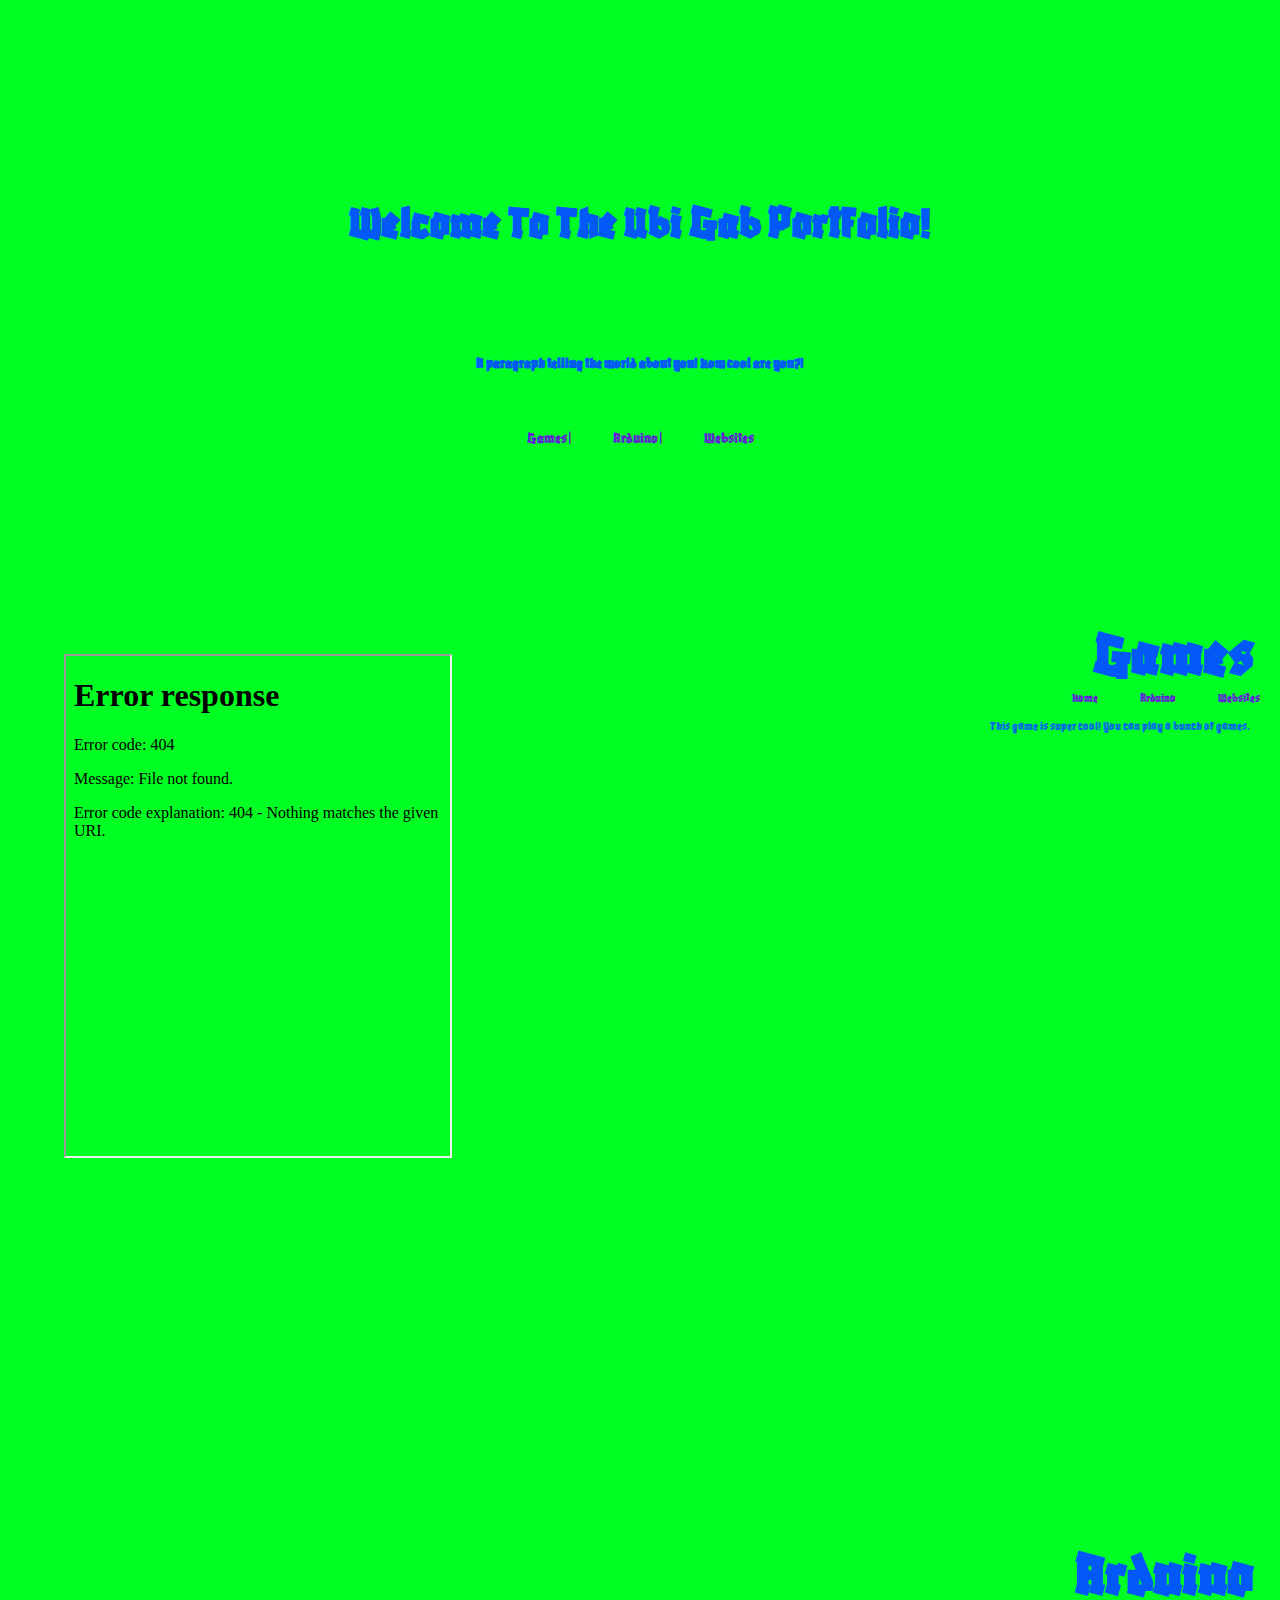
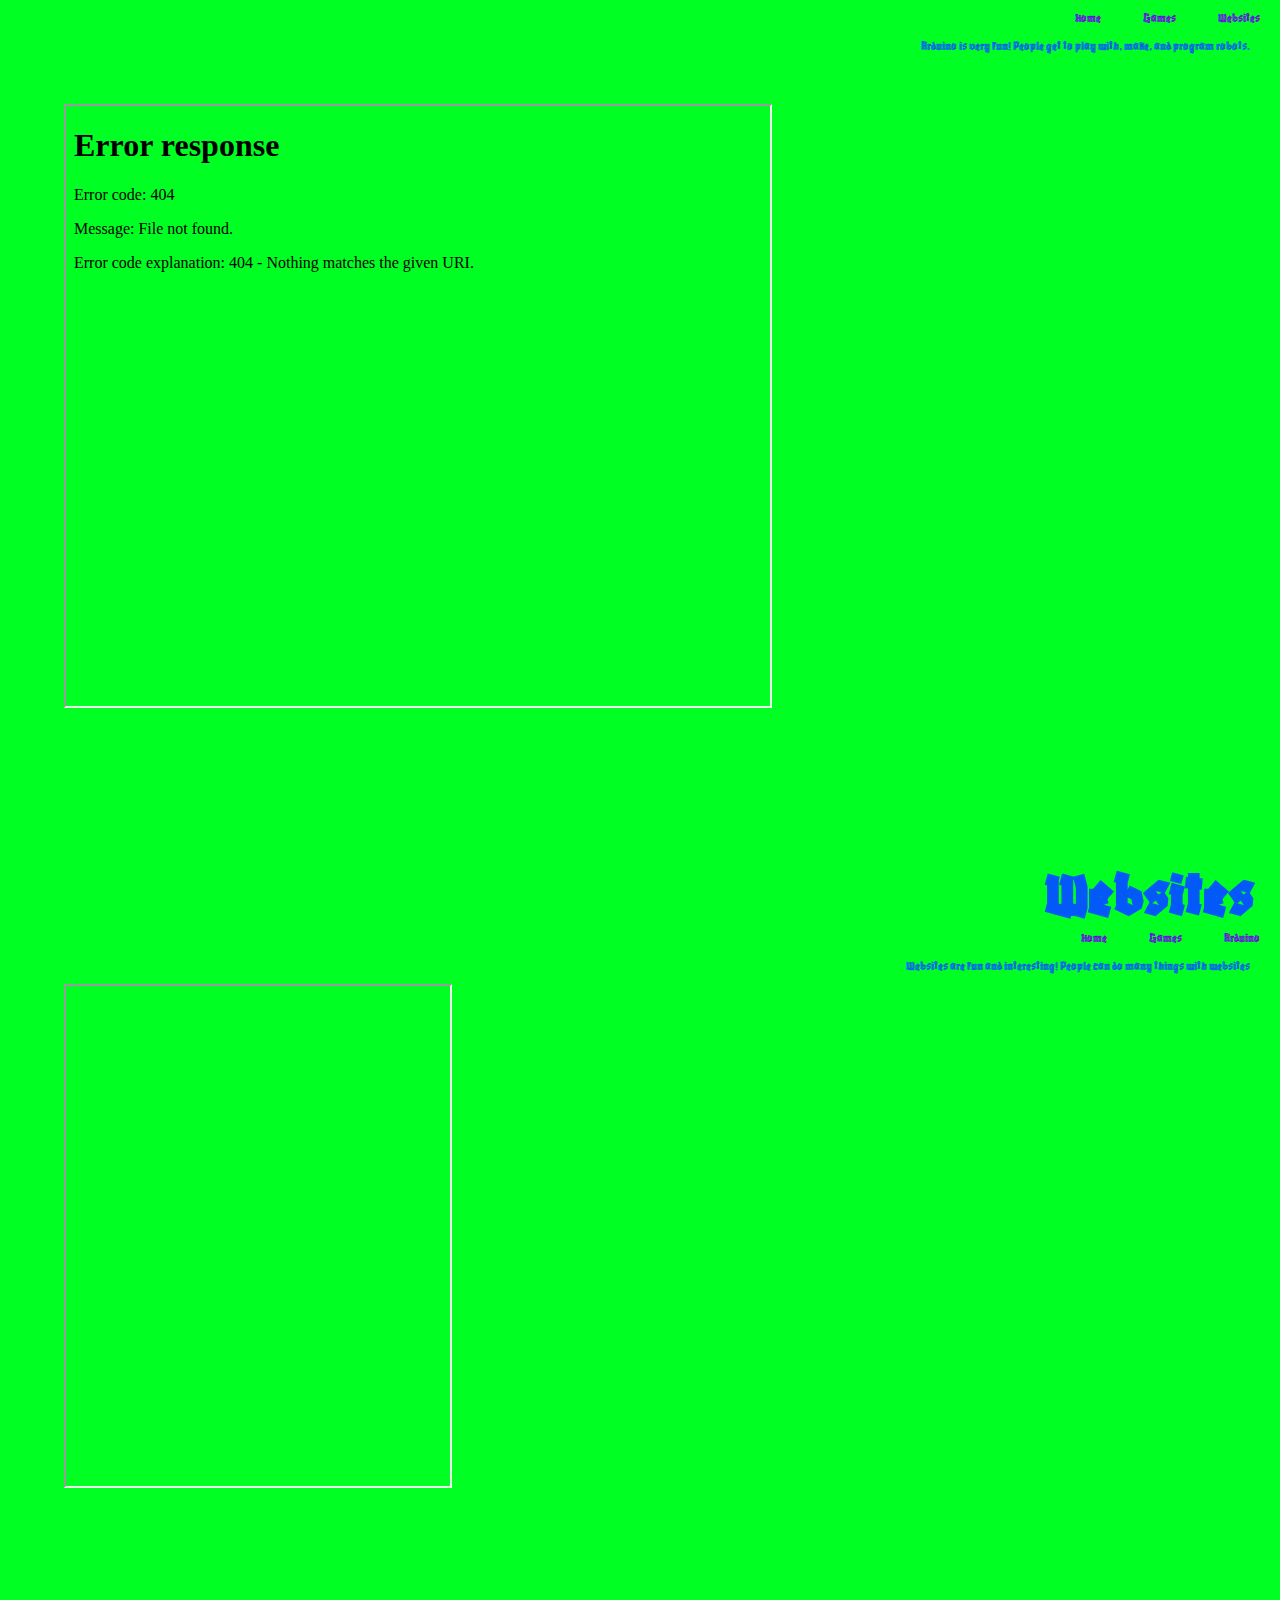
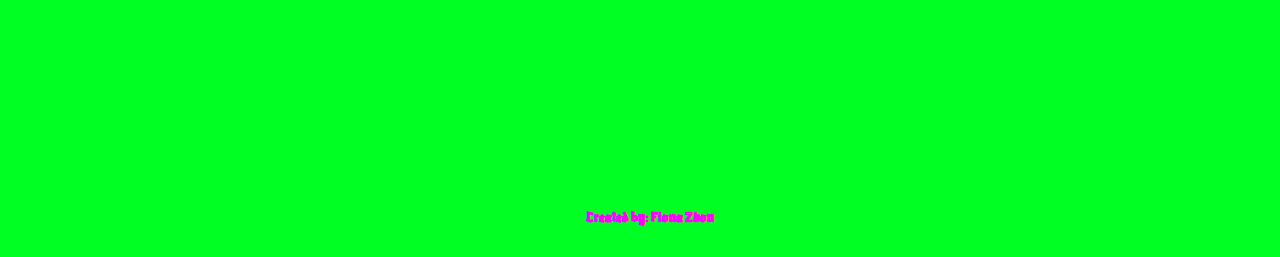
==== index.html @ ffc9f718 "Add files via upload" ====
<!DOCTYPE html>
<html>
    <head>
        <title>Ubi Gab Project</title>
        <link href = "stylesheet.css" rel = "stylesheet" type = "text/css">
        <link rel="icon" href="images/favicon.ico" type= "image/gif" sizes="16x16">
        <link rel="preconnect" href="https://fonts.googleapis.com">
<link rel="preconnect" href="https://fonts.gstatic.com" crossorigin>
<link href="https://fonts.googleapis.com/css2?family=Blaka+Hollow&display=swap" rel="stylesheet">
    </head>

    <body>
        <h2>Welcome To The Ubi Gab Portfolio!</h2>
        <h3>A paragraph telling the world about you! How cool are you?!</h3>
        
        <nav class = "mainnavbar">
       <a href="/Eat The Apple/apple.html">Games      |</a>
        <a href="">Arduino    |</a>
        <a href="">Websites</a>
    </nav>
        <iframe src = "/Eat The Apple/apple.html" width = "30%" height = "500px"></iframe>
        <article>
            <h1>Games</h1>
            <nav>
            <a href="">Home</a>
            <a href="">Arduino</a>
            <a href="">Websites</a>
        </nav>
            <p>This game is super cool! You can play a bunch of games.</p>
        </article>
        
    <article>
        <h1>Arduino</h1>
        <nav>
        <a href="">Home</a>
        <a href="">Games</a>
        <a href="">Websites</a>
    </nav>
        <p>Arduino is very fun! People get to play with, make, and program robots.</p>
        <iframe src = "images/arduino.png" width = "55%" height = "600px"></iframe>
    </article>

    <article>
        <h1>Websites</h1>
        <nav>
        <a href="">Home</a>
        <a href="">Games</a>
        <a href="">Arduino</a>
    </nav>
        <p>Websites are fun and interesting! People can do many things with websites</p>
        <iframe src = "https://mycodecentral.com/" width = "30%" height = "500px"></iframe>
    </article>
<div id = "footer">
    <h4>Created by: Fiona Zhou</h4>
</div>
    </body>
</html>
---- stylesheet.css ----
body {
    background-color:rgb(0, 255, 34);
    color:rgb(3, 89, 248);
    font-family: 'Blaka Hollow', cursive;
    margin: 0;
}
h2{
    font-size: 3em;
    padding-top: 12%;
    padding-bottom: 5%;
    text-align: center;
}
h3{
    text-align: center;
    font-size: 1em;
}
.mainnavbar{
    text-align: center;
    font-size: 1em;
    padding: 40px;
    margin-bottom: 10%;
}
a{
    padding: 10px;
    margin: 10px;
    text-decoration: none;
    color: rgb(108, 0, 231);

}
a:hover{
    background-color: rgb(245, 4, 145);
    color: orangered
}
#footer{
    width:100%;
    color: fuchsia;
    padding: 10px;
    text-align: center;
}
article{
    text-align: right;
    margin: 0;
    display: block;
    width: 100%;
    height: 100vh;
    font-size: 0.8em;
    padding: 0px 20px 20px 0px;
}
h1{
    font-size: 5em;
    margin: 0 0.1em 0 0;
    padding-right: 20px;
}
p{
    width: 50%;
    font-size: 1em;
    float: right;
    margin-right: 30px;
}
iframe{
    margin-top: 3%;
    margin-left: 5%;
    float: left;
}

@media screen and (min-width: 700px) {
li {
    background-color:seagreen ;
}
}
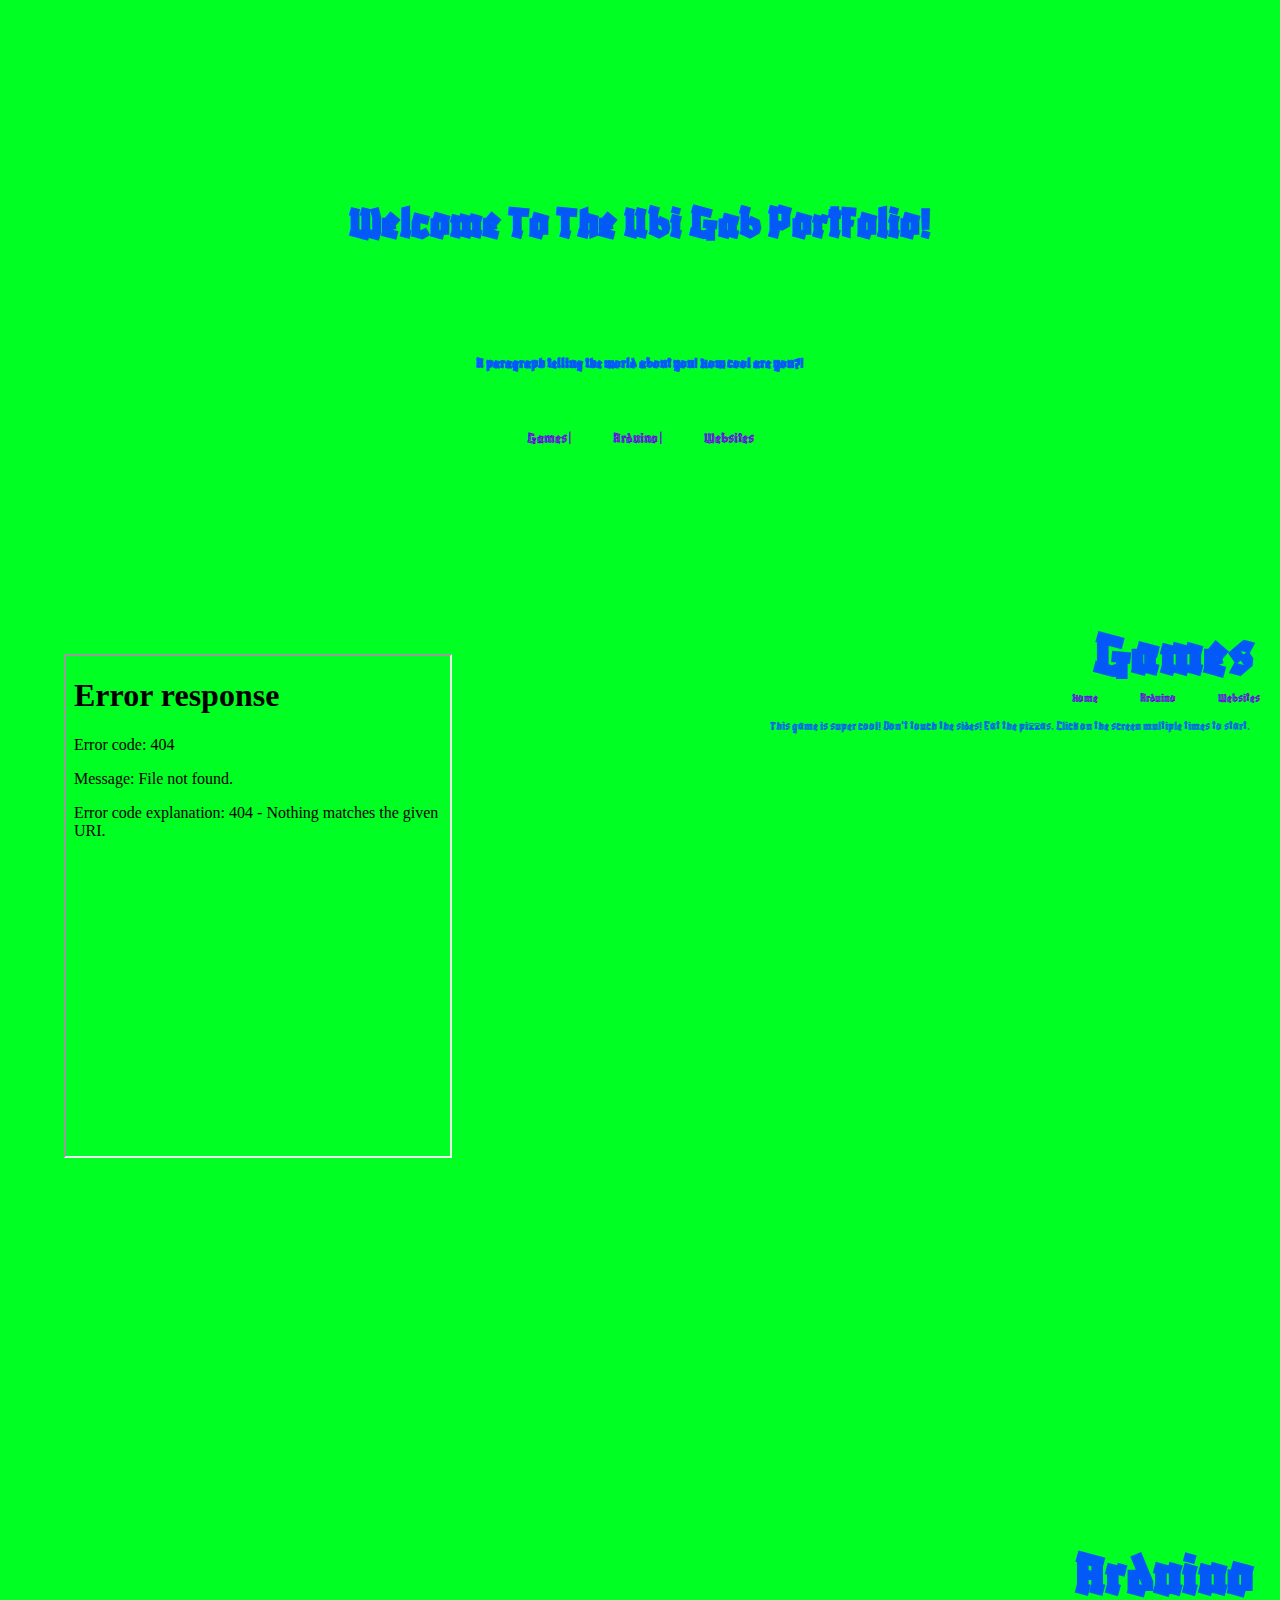
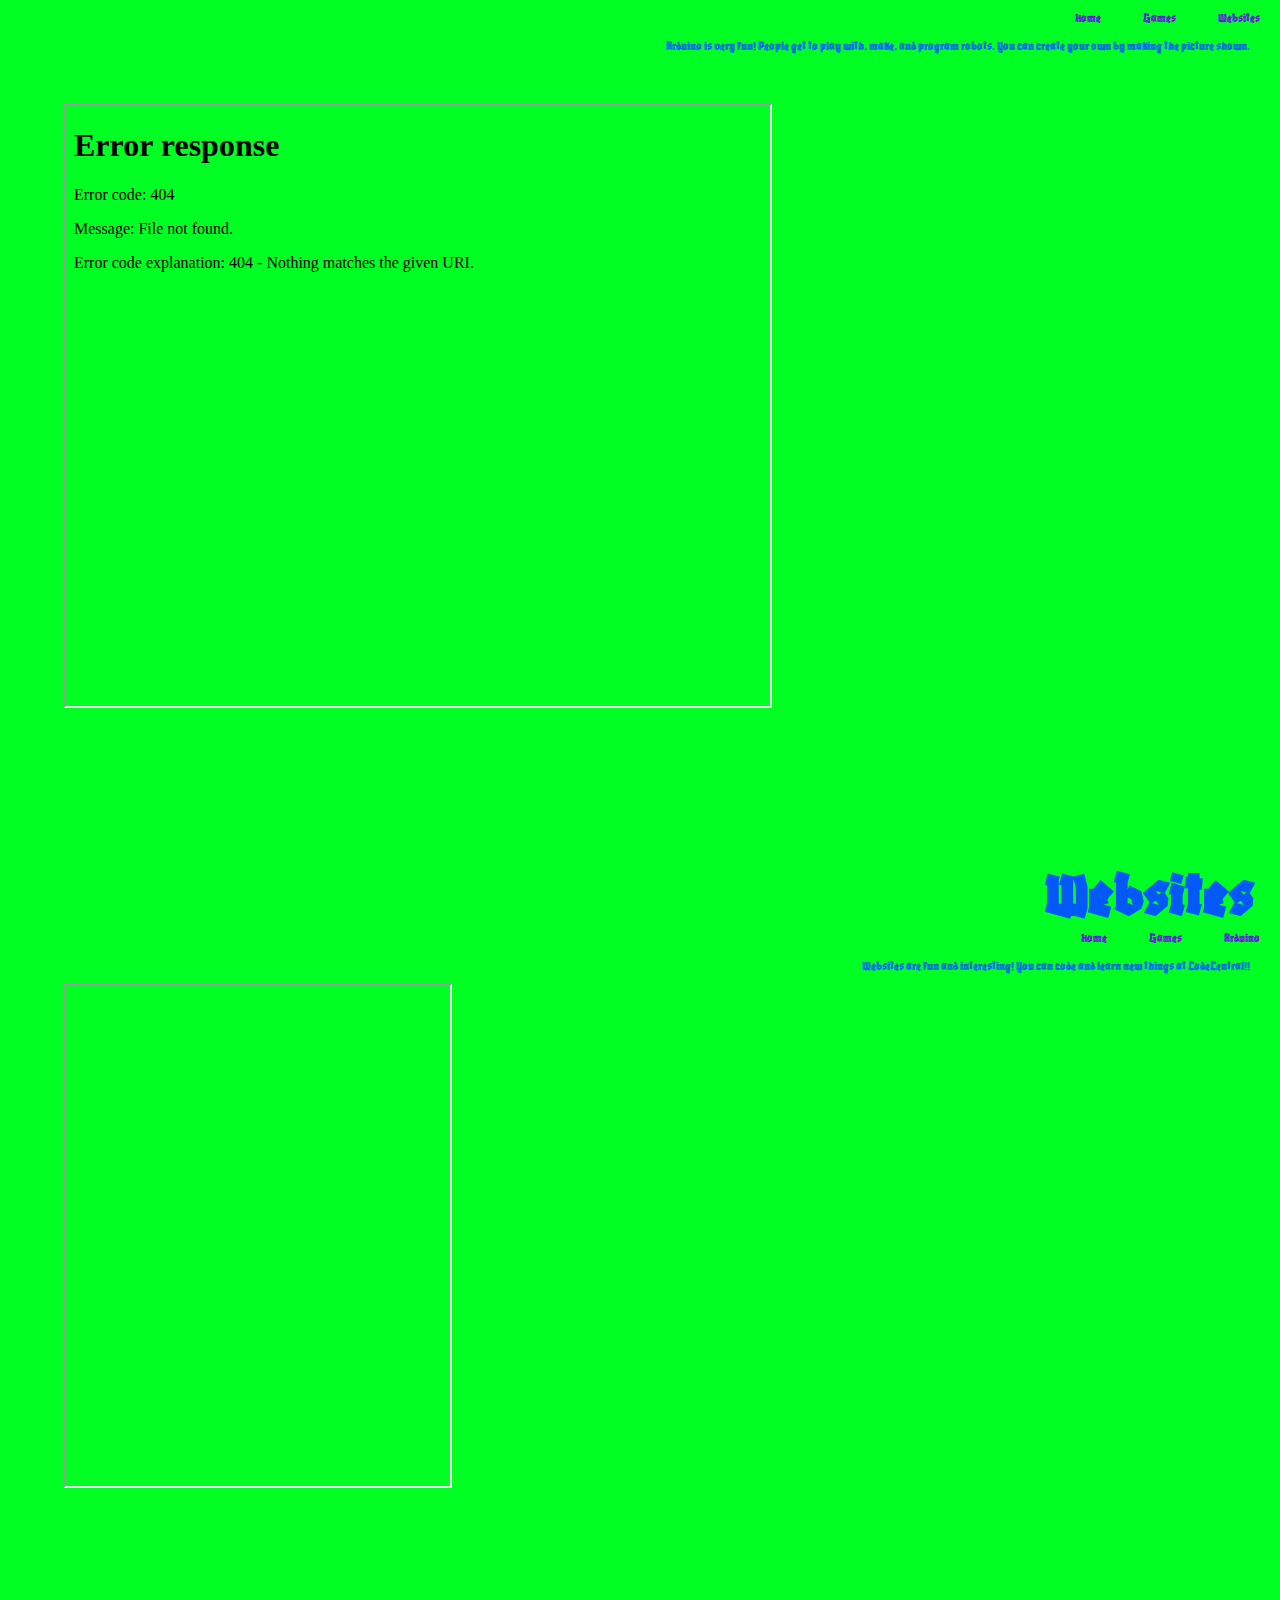
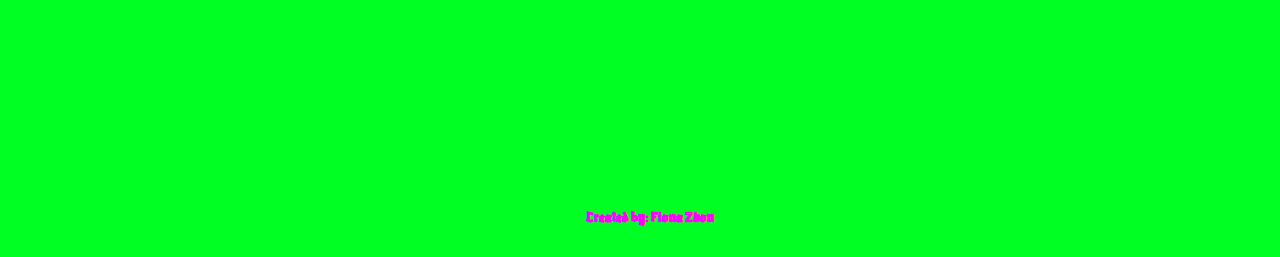
==== commit 993def87: "Update index.html" ====
--- a/index.html
+++ b/index.html
@@ -10,48 +10,48 @@
     </head>
 
     <body>
-        <h2>Welcome To The Ubi Gab Portfolio!</h2>
+        <h2 id="Home">Welcome To The Ubi Gab Portfolio!</h2>
         <h3>A paragraph telling the world about you! How cool are you?!</h3>
         
         <nav class = "mainnavbar">
        <a href="/Eat The Apple/apple.html">Games      |</a>
-        <a href="">Arduino    |</a>
-        <a href="">Websites</a>
+        <a href="#Arduino">Arduino    |</a>
+        <a href="#Websites">Websites</a>
     </nav>
         <iframe src = "/Eat The Apple/apple.html" width = "30%" height = "500px"></iframe>
         <article>
-            <h1>Games</h1>
+            <h1 id="Games">Games</h1>
             <nav>
-            <a href="">Home</a>
-            <a href="">Arduino</a>
-            <a href="">Websites</a>
+            <a href="#Home">Home</a>
+            <a href="#Arduino">Arduino</a>
+            <a href="#Websites">Websites</a>
         </nav>
-            <p>This game is super cool! You can play a bunch of games.</p>
+            <p>This game is super cool! Don't touch the sides! Eat the pizzas. Click on the screen multiple times to start.</p>
         </article>
         
     <article>
-        <h1>Arduino</h1>
+        <h1 id="Arduino">Arduino</h1>
         <nav>
-        <a href="">Home</a>
-        <a href="">Games</a>
-        <a href="">Websites</a>
+        <a href="#Home">Home</a>
+        <a href="#Games">Games</a>
+        <a href="#Websites">Websites</a>
     </nav>
-        <p>Arduino is very fun! People get to play with, make, and program robots.</p>
+        <p>Arduino is very fun! People get to play with, make, and program robots. You can create your own by making the picture shown.</p>
         <iframe src = "images/arduino.png" width = "55%" height = "600px"></iframe>
     </article>
 
     <article>
-        <h1>Websites</h1>
+        <h1 id="Websites">Websites</h1>
         <nav>
-        <a href="">Home</a>
-        <a href="">Games</a>
-        <a href="">Arduino</a>
+        <a href="#Home">Home</a>
+        <a href="#Games">Games</a>
+        <a href="#Arduino">Arduino</a>
     </nav>
-        <p>Websites are fun and interesting! People can do many things with websites</p>
+        <p>Websites are fun and interesting! You can code and learn new things at CodeCentral!!</p>
         <iframe src = "https://mycodecentral.com/" width = "30%" height = "500px"></iframe>
     </article>
 <div id = "footer">
     <h4>Created by: Fiona Zhou</h4>
 </div>
     </body>
-</html>+</html>
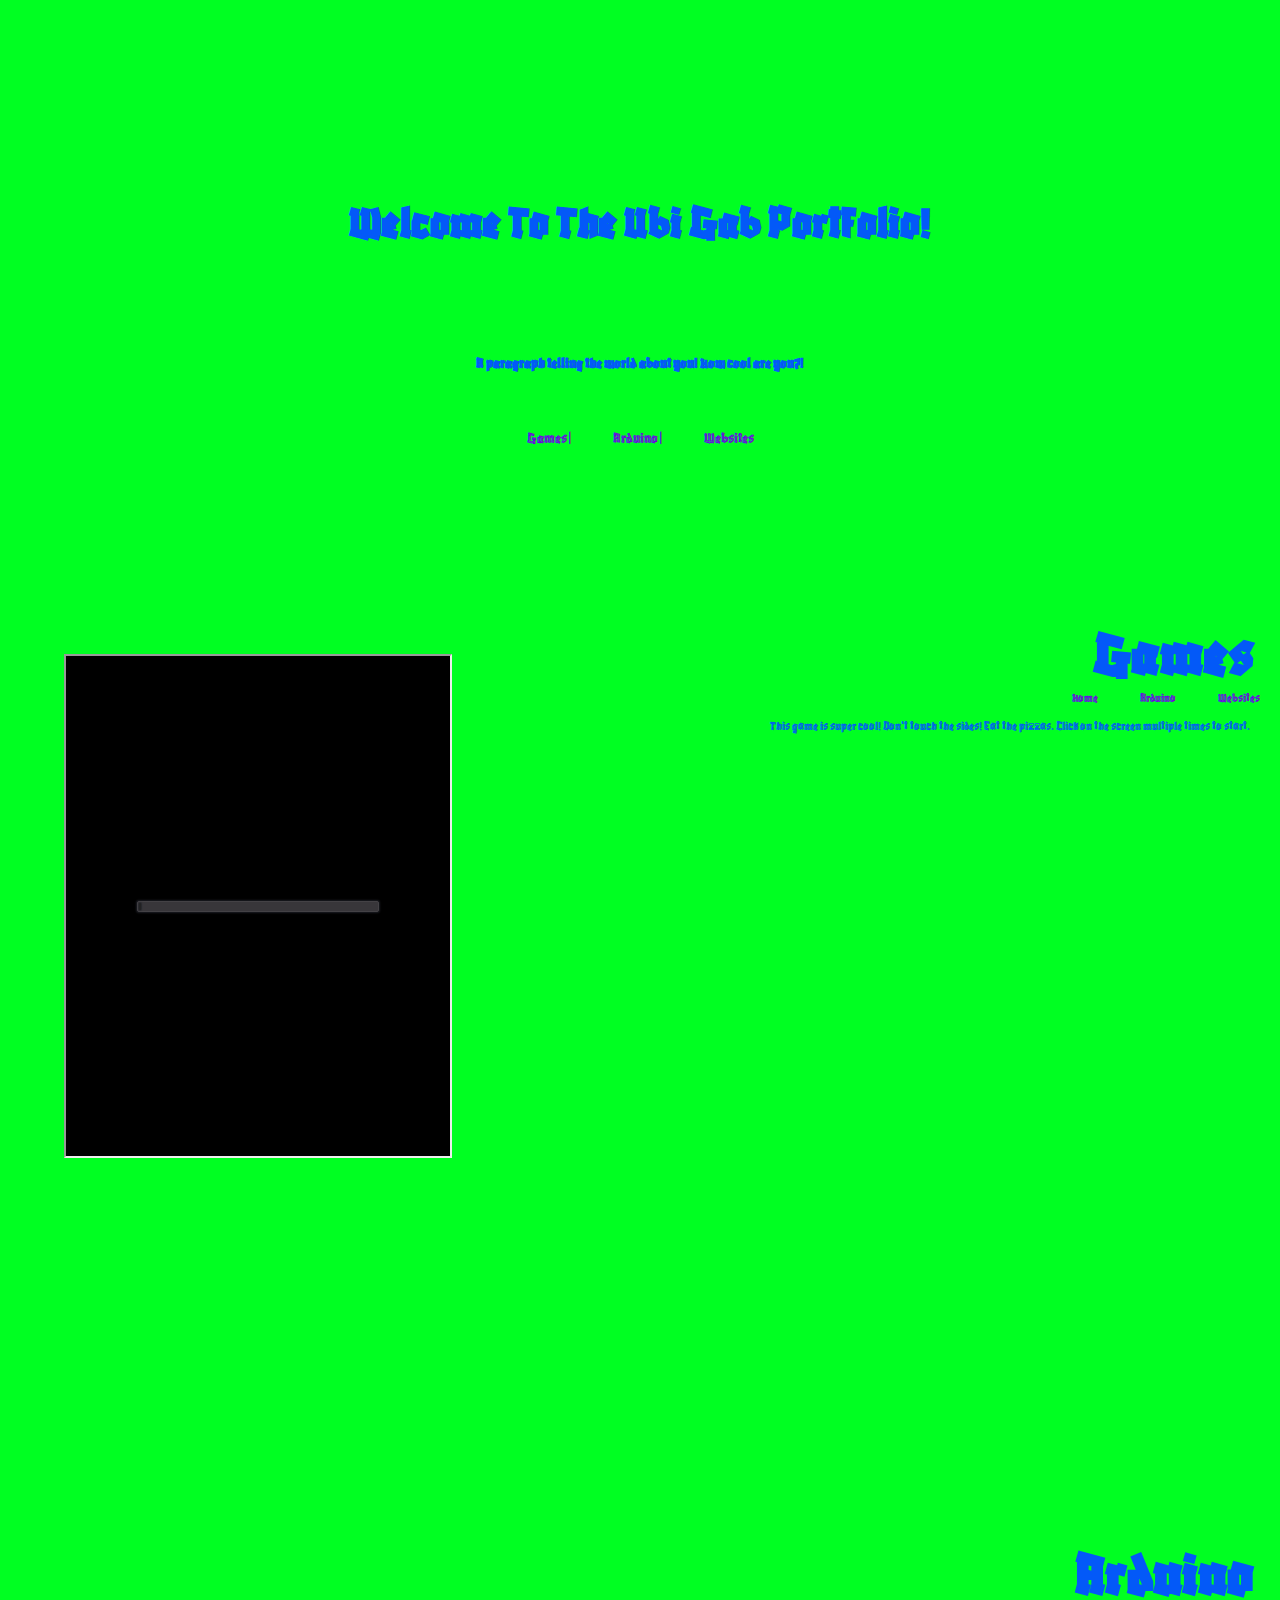
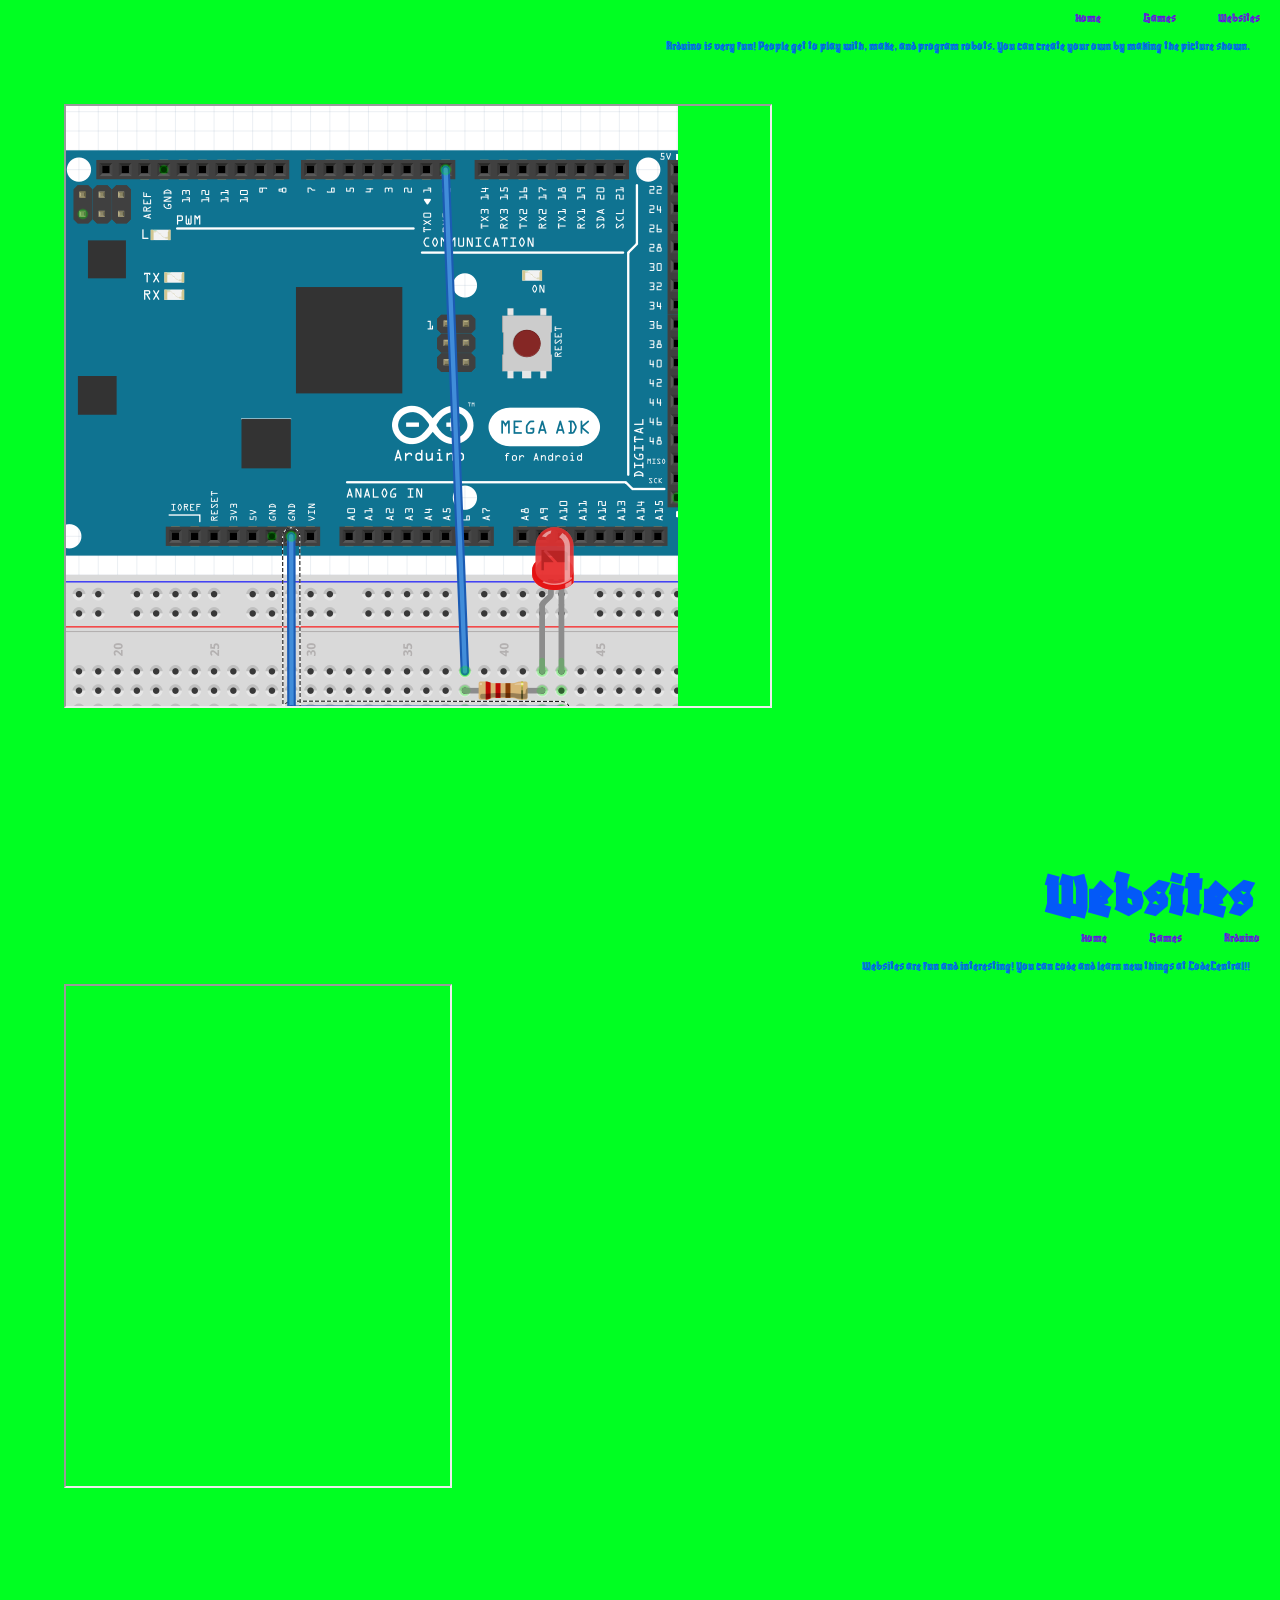
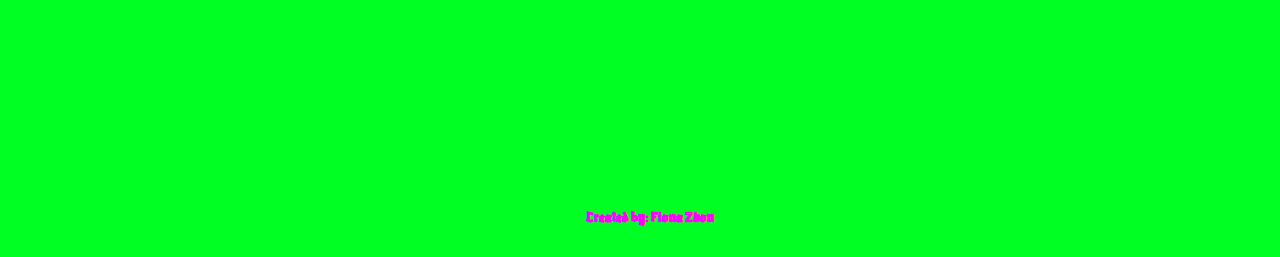
==== commit 6f196778: "Update index.html" ====
--- a/index.html
+++ b/index.html
@@ -14,11 +14,11 @@
         <h3>A paragraph telling the world about you! How cool are you?!</h3>
         
         <nav class = "mainnavbar">
-       <a href="/Eat The Apple/apple.html">Games      |</a>
+       <a href="Eat The Apple/apple.html">Games      |</a>
         <a href="#Arduino">Arduino    |</a>
         <a href="#Websites">Websites</a>
     </nav>
-        <iframe src = "/Eat The Apple/apple.html" width = "30%" height = "500px"></iframe>
+        <iframe src = "Eat The Apple/apple.html" width = "30%" height = "500px"></iframe>
         <article>
             <h1 id="Games">Games</h1>
             <nav>
